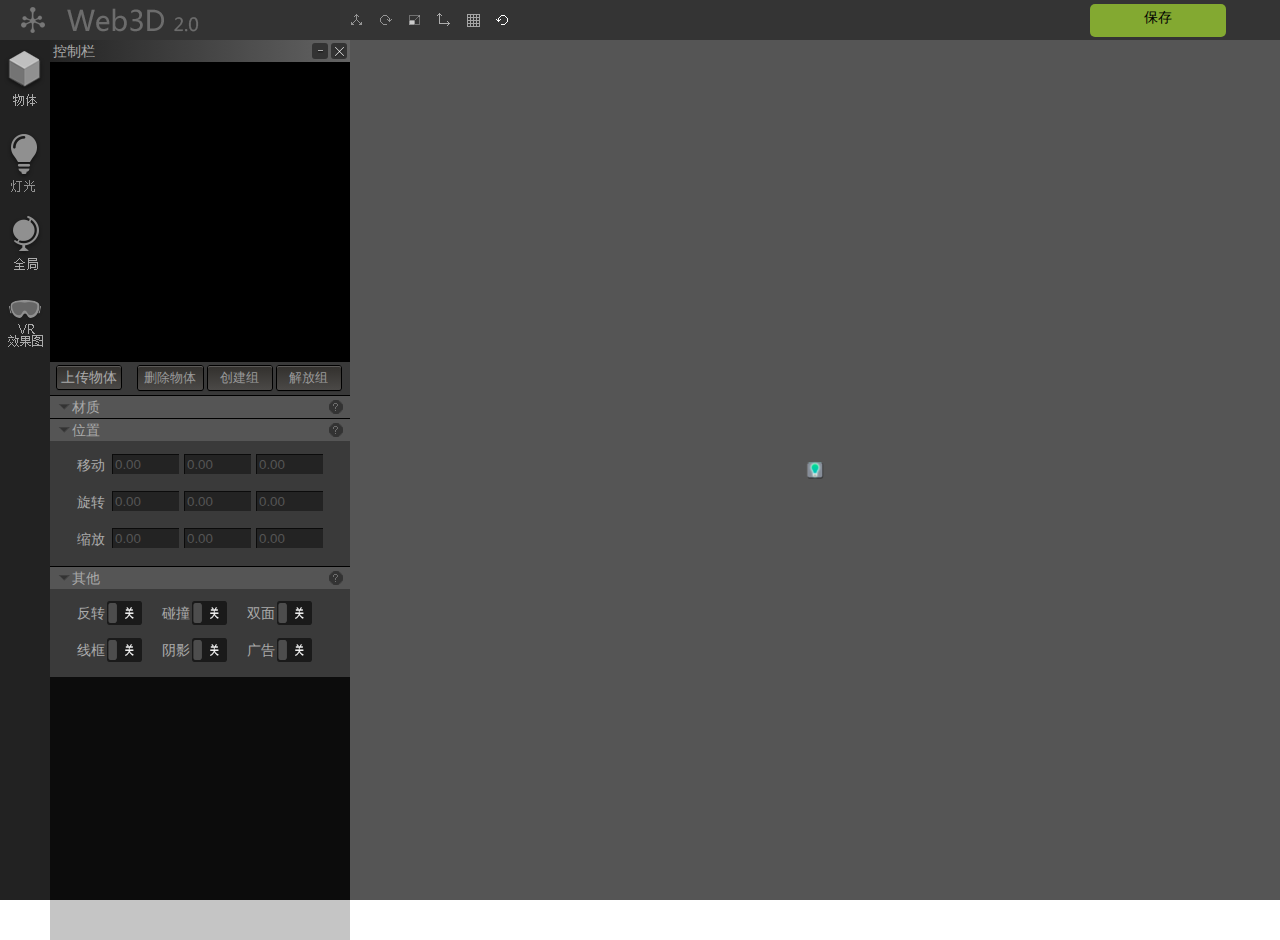
==== index.html @ 0a73af80 "11dom" ====
<!DOCTYPE html>
<html>
<head lang="en">
    <meta charset="utf-8">
    <link rel="stylesheet" href="css/main.css">
    <link rel="stylesheet" href="css/ui-color-picker.css">
</head>
<body>

<script>
    var dataBaseFile= "model/dataBase.json";
    var sceneFile= "model/scene.json";
    var sceneBGFile="model/sceneBG.json";
    var sceneGlobalFile="model/sceneGlobal.json";
</script>
<script src="js/libs/three.js"></script>
<script src="js/libs/newLib/materialLib.js"></script>

<script src="js/libs/ui.js"></script>
<script src="js/libs/signals.min.js"></script>
<script src="js/libs/jquery-2.1.1.js"></script>


<script src="js/libs/controls/OrbitControls.js"></script>
<script src="js/libs/controls/First-person.js"></script>
<script src="js/libs/controls/FlyControls.js"></script>
<script src="js/libs/controls/myTransformControls.js"></script>

<script src="js/libs/renderer/Projector.js"></script>

<script src="js/libs/loaders/AssimpJSONLoader.js"></script>
<script src="js/libs/loaders/OBJLoader.js"></script>
<script src="js/libs/loaders/MTLLoader.js"></script>
<script src="js/libs/loaders/OBJMTLLoader.js"></script>
<script src="js/libs/loaders/ColladaLoader.js"></script>

<script src="js/libs/composer/shaders/CopyShader.js"></script>
<script src="js/libs/composer/shaders/ConvolutionShader.js"></script>
<script src="js/libs/composer/shaders/SepiaShader.js"></script>
<script src="js/libs/composer/shaders/VignetteShader.js"></script>
<script src="js/libs/composer/shaders/DotScreenShader.js"></script>

<script src="js/libs/composer/postprocessing/MaskPass.js"></script>
<script src="js/libs/composer/postprocessing/BloomPass.js"></script>
<script src="js/libs/composer/postprocessing/DotScreenPass.js"></script>
<script src="js/libs/composer/postprocessing/EffectComposer.js"></script>
<script src="js/libs/composer/postprocessing/RenderPass.js"></script>
<script src="js/libs/composer/postprocessing/ShaderPass.js"></script>


<script src="js/libs/newLib/Arrayremove.js"></script>
<script src="js/libs/newLib/inputSlider.js"></script>
<script src="js/libs/newLib/ui-color-picker.js"></script>
<script src="js/libs/newLib/FileSaver.js"></script>
<script src="js/libs/newLib/composer.js"></script>

<script src="js/Share.js"></script>
<script src="js/loader.js"></script>
<script src="js/pathImport.js"></script>
<script src="js/loadShaders.js"></script>
<script src="js/Editor.js"></script>
<script src="js/Menubar.js"></script>
<script src="js/Menubar.object.js"></script>
<script src="js/Menubar.interface.js"></script>
<script src="js/Menubar.object.Material.js"></script>
<script src="js/Menubar.light.js"></script>
<script src="js/Menubar.scenarios.js"></script>
<script src="js/Menubar.Vr.js"></script>
<script src="js/Tool.js"></script>
<script src="js/Lib.js"></script>
<script src="js/Viewport.js"></script>

<script>

    var editor = new Editor();
    var Share=  new Share(editor);

    var tool = new Tool(  editor );
    document.body.appendChild( tool.dom );

    var viewport = new Viewport(  editor );
    document.body.appendChild( viewport.dom );

    var menubar = new Menubar(  editor );
    document.body.appendChild( menubar.dom );

    var lib = new Lib(  editor );
    document.body.appendChild(lib.dom );

    window.onkeydown=function(event){
        switch ( event.keyCode ) {
            case 17: // ctrl
                editor.keyCode["ctrl"]=true;
                break;
        }
    };
    window.onkeyup=function(event){
        switch ( event.keyCode ) {
            case 17: // ctrl
                editor.keyCode={};
                break;
        }
    };

    editor.signals.windowResize.dispatch();

</script>

<script src="js/initTHREE.js"></script>
</body>
</html>
---- css/main.css ----
html, body {
    font-family: Helvetica, Arial, sans-serif;
    font-size: 14px;
    margin: 0;
    overflow: hidden;
    height: 100%;
}
#menuBar {
    width: 50px;
    height: 100%;
    background: #222222;
}

#menuBar .menu {
    float: left;
    cursor: pointer;
    padding-right: 0;
    background: #222;
}
#menuBar .menu:hover {
    background-color: #5A5A5A;
}
#menuBar .title {
    display: inline-block;
    color: #222;
    width: 50px;
    height: 80px;
    background: no-repeat center;
    background-size: contain;
}
.side_panel{
    position: absolute;
    background: #c5c5c5;
    display: none;
    width: 300px;
    height: 100%;
    z-index: 1;
}
.side_panel .list_container {
    color: #666;
    background-color: #888;
    margin: 0 !important;
}
.side_panel .panel-header {
    height: 16px;
    padding: 3px;
    margin: 0 !important;
    /*控制栏 渐变*/
    background: linear-gradient(to right, rgba(13, 13, 13, 0.82), rgba(0, 0, 0, 0.27));
    color: #aaaaaa;
}
.side_panel .panel-close {
    height: 16px;
    width: 16px;
    float: right;
    margin-right: 0;
    /* 控制栏图标  打叉图标*/
    background: #696969 url("../image/close.png") center;
    border-radius: 3px;
}
.side_panel .panel-hidden {
    height: 16px;
    width: 16px;
    float: right;
    margin-right: 3px;
    /* 控制栏图标 最小化图标*/
    background: #696969 url("../image/-.png") center;
    border-radius: 3px;
}
.side_panel .content{
    -moz-user-select: none;
    height: 300px;
    background-color: #000000;
    margin: 0 !important;
    overflow-y: scroll;
}
.side_panel .panel-footer {
    height: 25px;
    background-color: #393939;
    padding: 4px;
    margin: 0 !important;

}
.side_panel .free-group {
    height: 24px;
    width: 22%;
    margin-right: 5px;
    float: right;
    text-align: center;
    padding: 0;
    color: #999;
    cursor: pointer;
    background: linear-gradient(#32302D, #4B4947) repeat scroll 0 0 transparent;
    /*background: -webkit-linear-gradient(#32302D, #4B4947) repeat scroll 0 0 transparent;*/
    /*background: -moz-linear-gradient(#32302D, #4B4947) repeat scroll 0 0 transparent;*/
    border: 0 none;
    border-radius: 2px 2px 2px 2px;
    /*按钮顶部阴影*/
    box-shadow: 0 1px 0 #5B5957 inset, 0 -1px 0 black, 0 1px 0 black, -1px 0 0 black, 1px 0 0 black, 0 1px 1px #111111;
}
.side_panel .free-group:hover {
    background: linear-gradient(#141211, #4B4947) repeat scroll 0 0 transparent;
    /*background: -webkit-linear-gradient(#141211, #4B4947) repeat scroll 0 0 transparent;*/
    /*background: -moz-linear-gradient(#141211, #4B4947) repeat scroll 0 0 transparent;*/
}
/*上传物体按钮*/
.side_panel .upload {
    height: 20px;
    width: 22%;
    text-align: center;
    color: #aaaaaa;
    padding-top: 3px;
    margin-left: 3px;
    background: linear-gradient(#32302D, #4B4947) repeat scroll 0 0 transparent;
    /*background: -webkit-linear-gradient(#32302D, #4B4947) repeat scroll 0 0 transparent;*/
    /*background: -moz-linear-gradient(#32302D, #4B4947) repeat scroll 0 0 transparent;*/
    border: 0 none;
    border-radius: 2px;
    /*按钮顶部阴影*/
    box-shadow: 0 1px 0 #5B5957 inset, 0 -1px 0 black, 0 1px 0 black, -1px 0 0 black, 1px 0 0 black, 0 1px 1px #111111;
}

.side_panel .upload:hover {
    background: linear-gradient(#141211, #4B4947) repeat scroll 0 0 transparent;
    /*background: -webkit-linear-gradient(#141211, #4B4947) repeat scroll 0 0 transparent;*/
    /*background: -moz-linear-gradient(#141211, #4B4947) repeat scroll 0 0 transparent;*/
}
/*gaiNew*/
.side_panel .objListHead{
    height: 20px;
    width: auto;
/*    overflow:hidden;
    text-overflow:ellipsis;/!*文字溢出的部分隐藏并用省略号代替*!/*/

}
.side_panel .objListCustom{
    width: 4px;
    height: 4px;
    padding: 3px;
    margin-top: 4px;
    margin-right:4px ;
    background-color: #7ba321;

    border-radius: 50%;
    float: left;
}
.side_panel .objListName{
    width: 100px;
    overflow:hidden;
    text-overflow:ellipsis;/*文字溢出的部分隐藏并用省略号代替*/

    float: left;

}
.side_panel .objListEye{
    width: 16px;
    height: 12px;
    padding: 2px;
    margin-right:5px ;
    background-color: #0000FF;

    float: right;
    background:  url('../image/eyeClose.png') no-repeat center;

}

.side_panel .listOfObject3D {
    width:auto;
    overflow: hidden;
    text-overflow: ellipsis;
    color: #9E8D89;
    margin-left: 10px !important;

}

/*  删除物体容器鼠标移动效果 */
.side_panel .listOfObject3D:hover {
    color: #444;
}
.side_panel .listOfObjectGroup {
    color: #cdcdcd;
    display: none;
    height: 20px;
    padding: 3px;
    margin-left: 10px !important;
}
/*  删除物体容器鼠标移动效果 */
.side_panel .listOfObjectGroup:hover {
    color: #5f69dd;
}
/*删除物体、创建组、解放组*/
.side_panel .attributeList {
    position: relative;
    color: #666;
    background-color: #0c0c0c;
    height: calc(100% - 395px);
    margin-bottom: 0;
    overflow-y: auto;
}
.Attr_Content {
    background-color: #3a3a3a;
    margin: 0 !important;
    padding: 7px;
}

.row_container {
    width: 100%;
    height: 29px;
}
/*添加灯光按钮*/
.twoElement {
    height: 20px;
    width: 45%;
    color: #aaaaaa;
    padding: 3px;
    margin-left: 5px !important;
    text-align: center;
    float: left;
    background: linear-gradient(#32302D, #4B4947) repeat scroll 0 0 transparent;
    /*background: -webkit-linear-gradient(#32302D, #4B4947) repeat scroll 0 0 transparent;*/
    /*background: -moz-linear-gradient(#32302D, #4B4947) repeat scroll 0 0 transparent;*/
    border: 0 none;
    border-radius: 2px;
    box-shadow: 0 1px 0 #5B5957 inset, 0 -1px 0 black, 0 1px 0 black, -1px 0 0 black, 1px 0 0 black, 0 1px 1px #111111;
}
.twoElement:hover {
    background: linear-gradient(#141211, #4B4947) repeat scroll 0 0 transparent;
    /*background: -webkit-linear-gradient(#141211, #4B4947) repeat scroll 0 0 transparent;*/
    /*background: -moz-linear-gradient(#141211, #4B4947) repeat scroll 0 0 transparent;*/
}
.triElement {
    margin: 2px auto;
    width: 33.3%;
    height: 25px;
    color: #aaaaaa;
    cursor: pointer;
    background: linear-gradient(#32302D, #4B4947) repeat scroll 0 0 transparent;
    /*background: -webkit-linear-gradient(#32302D, #4B4947) repeat scroll 0 0 transparent;*/
    /*background: -moz-linear-gradient(#32302D, #4B4947) repeat scroll 0 0 transparent;*/
    border: 0 none;
    border-radius: 2px 2px 2px 2px;
    /*按钮顶部阴影*/
    box-shadow: 0 1px 0 #5B5957 inset, 0 -1px 0 black, 0 1px 0 black, -1px 0 0 black, 1px 0 0 black, 0 1px 1px #111111;
}
.triElement:hover {
    background: linear-gradient(#141211, #4B4947) repeat scroll 0 0 transparent;
    /*background: -webkit-linear-gradient(#141211, #4B4947) repeat scroll 0 0 transparent;*/
    /*background: -moz-linear-gradient(#141211, #4B4947) repeat scroll 0 0 transparent;*/
}
.attrHeader {
    height: 16px;
    background: #555555;
    padding: 3px;
    color: #aaaaaa;
    border-top: 1px solid #000000;
}
/*三角形图片*/
.attrTriPng {
    height: 16px;
    width: 16px;
    margin-left: 3px;
    float: left;
    background: url('../image/jiantou.png') no-repeat center;
}

.attrHelp {
    height: 16px;
    width: 16px;
    margin-right: 3px;
    float: right;
    background: url('../image/help.png') no-repeat center;
}
.attrRow {
    display: inline-block;
    width: 100%;
    height: 34px;
}
.attrRow .text {
    /*width: 28px;*/
    color: #aaaaaa;
    line-height: 30px;
    padding:2px 2px 0 20px;
    float: left;
}
.attrRow .box {
    width: 42px;
    height: 30px;
    float: left;
    margin: 0 4px 0 4px;
    /*margin: 4px;*/
}
.attrRow .box2 {
    width: 42px;
    height: 30px;
    background-image: url('../image/but/clour-1.png');
    align-content: center;
    margin-left: 4px;
    float: left;
}

.attrRow .selectBox{
    float: left;
    margin-left: 4px;
    margin-top: 6px;
    height: 25px;
    border: 2px solid #222;
    background: #2a2a2a;
    color: #555;
}
.attrRow .box2:hover {
    background-image: url('../image/but/clour-2.png');
}
.attrRow .box2 .butImg {
    width: 28px;
    height: 28px;
    background-color: #171717;
    margin: 1px;
    background-size:100% 100% ;

}
.attrRow .range {
    width: 45%;
    height: 26px;
    padding-top: 8px;
    margin-right: 10px;
    margin-left: 5px;
    float: left;
    position: relative;
}

.attrRow .value {
    width: 30px;
    height: 18px;
    border-radius: 3px;
    text-align: center;
    margin: 6px 0 8px 0;
    background-color: #232323;
    color: #84aa31;
    float: left;
}
.attrRow .OffButton {
    width: 42px;
    height: 24px;
    border-radius: 2px;
    margin-top:5px;
    float: left;
    background-image: url('../image/but/close.png');
    background-size: 100% 100%;
}
.attrRow .onButton {
    width: 42px;
    height: 24px;
    border-radius: 2px;
    margin-top:5px;
    float: left;
    background-image: url('../image/but/open.png');
    background-size: 100% 100%;
}
/*隐藏纹理/颜色面板*/
.UV_color {
    width: 100%;
    height: 158px;
    background-color: #262626;
    display: none;
    position: relative;

}
/*三角*/
.UV_color:after {
    content: "\00a0";
    width: 0;
    height: 0;
    border: solid 10px;
    border-color: transparent transparent #262626 transparent;
    position: absolute;
    margin-top: -20px;
    margin-left: 24px;
    display: block;
}
.UV_color .tab {
    width: 85%;
    height: 20px;
    margin: 12px 15px 0 20px;
    position: absolute;
    /*padding: 2px;*/
}
.UV_color .tab .text{
    width: 25%;
    height: 20px;
    text-align: center;
    line-height: 20px;
    color: #aaaaaa;
    margin-right: 2px;
    float: left;
}
.UV_color_panel {
    width: 240px;
    height: 110px;
    background-color: #333333;
    border: 1px solid #000000;
    margin: 32px 0 0 20px;
    position: absolute;
    float: left;
}
.UV_color_panel .imgArea{
    height: 100px;
    width: 120px;
    border: 1px;
    margin: 5px 1px 5px 10px;
    background-color: rgba(198, 198, 198, 0.2);
    float: left;
}
.UV_color_panel .colorTable {
    width: 80px;
    float: left;
    margin-top: 3px;
    margin-left: 18px;
    /*margin: 10px 0px 10px 0;*/
}
.UV_color_panel .colorTable .colorTR {
    height: 23px;
    width: 100%;
    margin-top: 5px;
    text-align: center;
    line-height: 20px;
    padding: 0;

}

.UV_color_panel .colorTable .colorTR .colorTD {
    height: 23px;
    width: 50%;
    /*color: #7d7d7d;*/
    text-align: center;

}
.UV_color_panel .colorTable .colorTR .colorTD .inputnumber {
    width: 90%;
    height: 23px;
    border-radius: 2px;
    background-color: #232323;
    text-align: center;
    margin: 0;
    padding: 0;
    border: 0;
    /*float: right;*/
    color: #84aa31;

}
.UV_color_panel .colorTable .deletebutton {
    position: absolute;
    padding: 2px;
    border-radius: 3px;
    /*height: 23px;*/
    text-align: center;
    margin-left: 8px;
    background: #171717;
}
.option {
    float: left;
    padding-top: 4px;
    height: 19px;
    width: 50px;
    margin-top: 7px !important;
    margin-left: 40px;
    text-align: center;
    color: #aaaaaa;
    background: linear-gradient(#32302D, #4B4947) repeat scroll 0 0 transparent;
    border: 0 none;
    border-radius: 2px 2px 2px 2px;
    box-shadow: 0 1px 0 #5B5957 inset, 0 -1px 0 black, 0 1px 0 black, -1px 0 0 black, 1px 0 0 black, 0 1px 1px #111111;
}

.option:hover{
    background: linear-gradient(#141211, #4B4947) repeat scroll 0 0 transparent;
}
.light_target {
    width: 62px;
    height: 17px;
    color:#555555;
    margin-left: 5px;
    margin-top: 6px;
    background: #232323;
    float: left;
    border: solid 1px #0b0b0b;
    border-right: #5a5a5a;
    border-bottom: #5a5a5a;
}
.fileUpload{
    display: none;
}
 .audioText {
    height: 18px;
    width: 45%;
    background-color: #eeeeee;
    margin-top: 8px;
    margin-left: 7px;
    overflow:hidden;
    text-overflow:ellipsis;
    float: left;
 }
 .uploadStyle {
     height: 20px;
     width: 10%;
     border-radius: 2px;
     margin-top: 8px;
     margin-left: 7px;
     background-image: url('../image/but/upload-sound.png');
     float: left;
 }
/*自定义天空盒面板，第一个盒子*/
#viewport .skyBoxPanel {
    position: absolute;
    top: 200px;
    left: 400px;
    width: 550px;
    height: 400px;
    border: 5px solid rgba(56, 56, 56, 0.87);
    background-color: #8e8e8e;
}

/*自定义天空盒面板，上传图片容器盒子*/
#viewport .skyBoxOption {
    position: absolute;
    top: 20px;
    left: 140px;
    border: 1px solid #696969;
    padding: 9px;
    width: 100px;
    height: 100px;
    background-color: #888;
}

/*自定义天空盒面板，确定/取消*/
#viewport .SkyBoxSureNo {
    position: absolute;
    top: 330px;
    left: 360px;
    border: 1px solid #696969;
    padding: 9px;
    width: 40px;
    height: 20px;
    background-color: #888;
}

/*身体第一部分上传按钮*/
/*.optionsObject .SkyBoxInput {*/
    /*position: absolute;*/
    /*height: 15px;*/
    /*width: 24%;*/
    /*border-radius: 2px;*/
    /*left: 150px;*/
    /*margin: 7px;*/
/*}*/
/*滚动条部分*/


/*---鼠标点击滚动条显示样式--*/
::-webkit-scrollbar-thumb:hover {
    background-color: #111;
    /*-webkit-border-radius: 20px;*/
}

/*---滚动条大小--*/
::-webkit-scrollbar {
    width: 8px;
    height: 4px;
}
/*滑块*/
::-webkit-scrollbar-thumb {
    background-color: #222;
    /*  outline-offset: -2px;
        outline: 2px solid #662262;
        -webkit-border-radius: 20px;
        border: 2px solid #ff1c1a;*/
}

/*---滚动框背景样式--*/
::-webkit-scrollbar-track-piece {
    background-color: #444;
    /*-webkit-border-radius: 20px;*/
}
/*=================================================================================================== */

/*--------------------for--light-menu-class-----------------------------*/

.lightAttr {
    position: relative;
    color: #000
}


.selected {
    border: solid 1px #ff0000;
}


/*tool=================================================================================================== */
#tool {
    width: 100%;
    height: 40px;
    background: #343434;
    overflow: hidden
}

#tool .loge {
    height: 100%;
    width: 340px;
    float: left;
    cursor: pointer;
    padding-right: 0px;
    background: #343434;
    /*logo背景图片*/
    background-image: url("../image/logo.png");
    background-repeat: no-repeat;
    background-position: center;
}

#tool .tool {

    height: 100%;
    width: 340px;
    padding: 4px;
    float: left;
    /*background: #1c1c1c;*/
    background: #343434;

}

#tool .tool .toolList {
    width: 25px;
    height: 25px;
    margin-right: 4px;
    float: left;
    cursor: pointer;
    background: #e8e8e8;

    border-radius: 5px;
    margin-top: 3px;

    background-repeat: no-repeat;
    background-position: center;
}

#tool .tool .toolList {
    width: 25px;
    height: 25px;
    margin-right: 4px;
    float: left;
    cursor: pointer;
    background-color: #343434;
    border-radius: 5px;
    margin-top: 3px;
    background-repeat: no-repeat;
    background-position: center;
}

#tool .tool .toolList:hover {
    background-color: green;
}

#tool .save {
    height: 100%;
    width: 340px;
    float: right;
    cursor: pointer;
    padding-right: 0px;
    display: inline-block;
    /*background: #e9e9e9;*/
    background: #343434;
}
/*保存按钮*/
#tool .saveList{
    height: 70%;
    width: 40%;
    margin-top: 4px;
    margin-left: 150px;
    padding-top: 5px;
    text-align: center;
    border-radius: 5px;
    background: #83a931;
}

@media screen and (max-width: 1027px) {
    /*logo图片*/
    #tool .loge {
        width:10%;
        padding-left: 50px;
        background-image: url("../image/11wd.png");
    }
    /*小图标的框*/
    #tool .tool {
        width: 50%;
    }

    /*保存按钮的框*/
    #tool .save {
        height: 100%;
        width: 29%;
    }
    /*保存按钮*/
    #tool .saveList{
        float: right;
        margin-left: 50px;
        margin-right: 20px;
    }
}
@media screen and (max-width: 527px) {
    /*小图标的框*/
    #tool .tool {
        width: 51%;
    }
    /*保存按钮的框*/
    #tool .save {
        height: 100%;
        width: 19%;
        float: right;
    }
    /*保存按钮*/
    #tool .saveList{
        float: right;
        width: 80%;
        margin-left: 5px;
        margin-right: 20px;
    }
}
/*lib=================================================================================================== */
#lib {
    position: absolute;
    z-index: 100;

}
/*快捷图标*/
#lib .visButton {
    position: fixed;
    font-size: 28px;
    right: 1px;
    top: 50%;
    z-index: 99;
    display: none;

}

#lib .options {
    position: fixed;
    display: none;
    width: 100%;
    height: 100%;
    top: 40px;
    right: 0px;
    left: 40px;
    pointer-events: none;
}

#lib .libHeader {
    pointer-events: auto;
    height: 20px;
    padding: 5px;
    background: #3a3a3a;
    border-top: 1px solid #000000;
}

#lib .libBody {
    height: 95%;
    pointer-events: none;
}
/*搜索文字*/
#lib .searchText {
    float: left;
    margin-top: 1px;
    color: #aaaaaa;

}
/*搜索框*/
#lib .searchBar {
    margin-left: 5px;
    margin-right: 30px;
    float: left;
    height: 20px;
    background: #222;
    border-top:   solid 1px #000000 !important;
    border-right: solid 1px #3a3a3a !important;
    border-bottom:solid 1px #6b6b6b !important;
    border-left:  solid 1px #3a3a3a !important;
    border-radius: 4px!important;
}

#lib .libName {
    text-align: center;
    float: left;
    width: 400px;
    height: 20px;
    margin-left: 10px;

}
/*按钮*/
#lib .libType {
    margin-left: 10px;
    float: left;
    width: 60px;
    height: 20px;
    color: #aaaaaa;
    border: 1px solid #000;
    background: linear-gradient(#32302D, #4B4947) repeat scroll 0 0 transparent;
    background: -webkit-linear-gradient(#32302D, #4B4947) repeat scroll 0 0 transparent;
    background: -moz-linear-gradient(#32302D, #4B4947) repeat scroll 0 0 transparent;
    border: 0 none;
    border-radius: 2px 2px 2px 2px;
    box-shadow: 0 1px 0 #5B5957 inset, 0 -1px 0 black, 0 1px 0 black, -1px 0 0 black, 1px 0 0 black, 0 1px 1px #111111;
}

#lib .libType:hover {
    background: linear-gradient(#141211, #4B4947) repeat scroll 0 0 transparent;
    background: -webkit-linear-gradient(#141211, #4B4947) repeat scroll 0 0 transparent;
    background: -moz-linear-gradient(#141211, #4B4947) repeat scroll 0 0 transparent;
}

#lib .bodyContent {

    position: relative;
    width: 100%;
    height: 100px;

}

#lib .objList {
    width: 60px;
    height: 20px;
    float: left;
    margin-top: 10px;
    margin-left: 10px;
    background: #eef9c1;

}

#lib .bodyButton {

    float: left;
    margin-top: 10px;
    margin-left: 10px;
    background: #29f9ec;
    pointer-events: auto;
}
/*标题*/
#lib .bodyButtonH {
    width: 80px;
    height: 20px;
    background: #000;
    color: #aaaaaa;
    overflow:hidden;
    text-overflow:ellipsis;
}
#lib .bodyButtonH:hover{
    overflow:inherit;
}
/*标题内容*/
#lib .bodyButtonB {

    width: 80px;
    height: 60px;
    background: #666;
}
/*interface========================================================================*/
.label2d{
    width: 150px;
    height: 40px;

    position:absolute;
    z-index: 200;
}
.labelHead{
    margin-left: 100px;
    width: 100%;
    height: 20%;
    background: #414141;
}
.labelBody{
    margin-left: 100px;
    width: 100%;
    height: 80%;
    background: #414141;
}
.editorBg {
    width: 100%;
    height: 30px;
    padding: 5px;
    background: #838383;
}
.labelEditor{
    float: left;
    margin-left: 1%;
    width: 31%;
    height: 30px;
    /*    padding: 5px;*/
    background: #5d5d5d;
}
.labelTitle{
    width: 200px;
    height: 25px;
    margin-top: 5px;
    margin-left: 15px;
    padding: 0px;
    background-color: #2a2a2a;
    border-top: 2px #0c0c0c solid !important;
    border-left: 2px #0c0c0c solid !important;
}
/*






/*.coloroption input {*/
    /*width: 90%;*/
    /*height: 23px;*/
    /*border-radius: 2px;*/
    /*background-color: #232323;*/
    /*text-align: center;*/
    /*margin: 0;*/
    /*padding: 0;*/
    /*float: right;*/
    /*color: #84aa31;*/

/*}*/

input[type=range] {
    -webkit-appearance: none;
    -moz-appearance: none;
    width: 100%; /*firefox 需要具体宽度*/
    border-radius: 3px;
    border:none;
    padding: 0;
    margin: 0;
}

input[type=range]:focus {
    outline: none; /*消除蓝色边框*/
}

input[type=range]::-webkit-slider-runnable-track {
    -webkit-appearance: none;
    width: 100%;
    height: 8px;
    background: transparent;
    border-color: transparent;
    border:2px #3a3a3a solid;
    border-radius: 3px;
}
/*滑块*/
input[type=range]::-webkit-slider-thumb {
    -webkit-appearance: none;
    border: none;
    height: 20px;
    width: 16px;
    margin-top: -6px;
    /*border-radius: 8px;*/
    background-position: center;
    background-repeat: no-repeat;
    background-image: url('../image/Handle.png');

}

/*for firefox*/
input[type=range]::-moz-range-track {
    -moz-appearance: none;
    width: 100%;
    height: 6px;
    background: #222;
    border: none;
    border-radius: 3px;


}

input[type=range]::-moz-range-thumb {
    -moz-appearance: none;
    border: none;
    height: 16px;
    width: 16px;
    margin-top: 11px;
    background: none;
    /*background-position: center;*/
    background-repeat: no-repeat;
    background-image: url('../image/Handle.png');
}

/*hide the outline behind the border*/
input[type=range]::-moz-range-progress {
    background: -moz-linear-gradient( left,#6f931e 0%,#c1f257);
    height: 5px;
    border-radius: 3px;

}

/*for IE*/
input[type=range]::-ms-track {
    width: 100%;
    height: 5px;
    /*remove bg colour from the track, we'll use ms-fill-lower and ms-fill-upper instead */
    background: transparent;
    /*leave room for the larger thumb to overflow with a transparent border */
    border-color: transparent;

    border-width: 6px 0;
    /*remove default tick marks*/
    color: transparent;
}

input[type=range]::-ms-thumb {
    border: none;
    height: 24px;
    width: 16px;
    border-radius: 5px;
    margin-top: 5px;
    background: none;
    background-position: center;
    background-repeat: no-repeat;
    background-image: url('../image/Handle.png');

}

input[type=range]::-ms-fill-lower {
    border-radius: 10px;
    padding: 0;
    background: -ms-linear-gradient(left, #6f931e 0%, #c1f257);
    filter: progid:DXImageTransform.Microsoft.gradient(startColorstr='#84aa31', endColorstr='#123212');
}

input[type=range]::-ms-fill-upper {
    background: #222;
    border-radius: 10px;
}

input[type=range]::-ms-tooltip {
    display: none; /* 数值提示 只能是display或visibility */
}


#viewport {
    position: absolute;
    top: 40px;
    left: 50px;
    right: 0;
    bottom: 0;
}
---- css/ui-color-picker.css ----
/*
 * COLOR PICKER TOOL
 */

.ui-color-picker {
	width: 240px;
	margin: 0;

	background-color: #333333;
	display: table;

	-moz-user-select: none;
	-webkit-user-select: none;
	-ms-user-select: none;
	user-select: none;
}

.ui-color-picker .picking-area {
	width: 120px;
	height: 100px;
	margin: 5px 2px 5px 10px;
	border: 1px solid #000;
	position: relative;
	float: left;
	display: table;
}

.ui-color-picker .picking-area:hover {
	cursor: default;
}

/* HSV format - Hue-Saturation-Value(Brightness) */
.ui-color-picker .picking-area {
	background: url("../image/but/picker_mask.png");

	background: -moz-linear-gradient(bottom, #000 0%, rgba(0, 0, 0, 0) 100%),
				-moz-linear-gradient(left, #FFF 0%, rgba(255, 255, 255, 0) 100%);
	background: -webkit-linear-gradient(bottom, #000 0%, rgba(0, 0, 0, 0) 100%),
				-webkit-linear-gradient(left, #FFF 0%, rgba(255, 255, 255, 0) 100%);
	background: -ms-linear-gradient(bottom, #000 0%, rgba(0, 0, 0, 0) 100%),
				-ms-linear-gradient(left, #FFF 0%, rgba(255, 255, 255, 0) 100%);
	background: -o-linear-gradient(bottom, #000 0%, rgba(0, 0, 0, 0) 100%),
				-o-linear-gradient(left, #FFF 0%, rgba(255, 255, 255, 0) 100%);

	background-color: #F00;
}

.ui-color-picker .picker {
	width: 10px;
	height: 10px;
	margin: -5px 0 0 -5px;
	border-radius: 50%;
	border: 1px solid #000;
	position: absolute;
	top: 45%;
	left: 45%;
}

.ui-color-picker .picker:before {
	width: 8px;
	height: 8px;
	content: "";
	position: absolute;
	border: 1px solid #999;
	border-radius: 50%;
}

.ui-color-picker .hue,
.ui-color-picker .alpha {
	width: 20px;
	height: 100px;
	margin: 5px 5px 5px 2px;
	border: 1px solid #000;
	float: left;
}

.ui-color-picker .hue {
	background: url('../image/but/hue_mask.png');
	background: -moz-linear-gradient(top, #F00 0%, #FF0 16.66%, #0F0 33.33%, #0FF 50%,
				#00F 66.66%, #F0F 83.33%, #F00 100%);
	background: -webkit-linear-gradient(top, #F00 0%, #FF0 16.66%, #0F0 33.33%, #0FF 50%,
				#00F 66.66%, #F0F 83.33%, #F00 100%);
	background: -ms-linear-gradient(top, #F00 0%, #FF0 16.66%, #0F0 33.33%, #0FF 50%,
				#00F 66.66%, #F0F 83.33%, #F00 100%);
	background: -o-linear-gradient(top, #F00 0%, #FF0 16.66%, #0F0 33.33%, #0FF 50%,
				#00F 66.66%, #F0F 83.33%, #F00 100%);
}

.ui-color-picker .slider-picker {
	width: 100%;
	height: 1px;
	margin: 0 0 0 -1px;
	border: 1px solid #777;
	background-color: #1f1f1f;
	position: relative;
	top: -1px;
}

/* input HSV and RGB */

.ui-color-picker .info {
	width: 200px;
	margin: 5px;
	float: left;
}

.ui-color-picker .info * {
	float: left;
}
.ui-color-picker .input {
	width: 64px;
	margin: 5px 3px auto;
	float: right;
	margin-right:10px ;
}

.ui-color-picker .input .name {
	height: 20px;
	width: 30px;
	text-align: center;
	font-size: 14px;
	line-height: 18px;
	float: left;
}

.ui-color-picker .input input {
	width: 30px;
	height: 18px;
	margin: 0;
	padding: 0;
	border: 0px solid #DDD;
	text-align: center;
	float: right;

	-moz-user-select: text;
	-webkit-user-select: text;
	-ms-user-select: text;
}





.ui-color-picker .input[data-topic="hexa"] {
	width: 40px;
	float: right;
	margin: 6px 6px 0 0;
}

.ui-color-picker .input[data-topic="hexa"] > .name {
	display: none;
}

.ui-color-picker .input[data-topic="hexa"] > input {
	width: 60px;
	height: 24px;
	padding: 2px 0;
	-moz-box-sizing: border-box;
	-webkit-box-sizing: border-box;
	box-sizing: border-box;
}
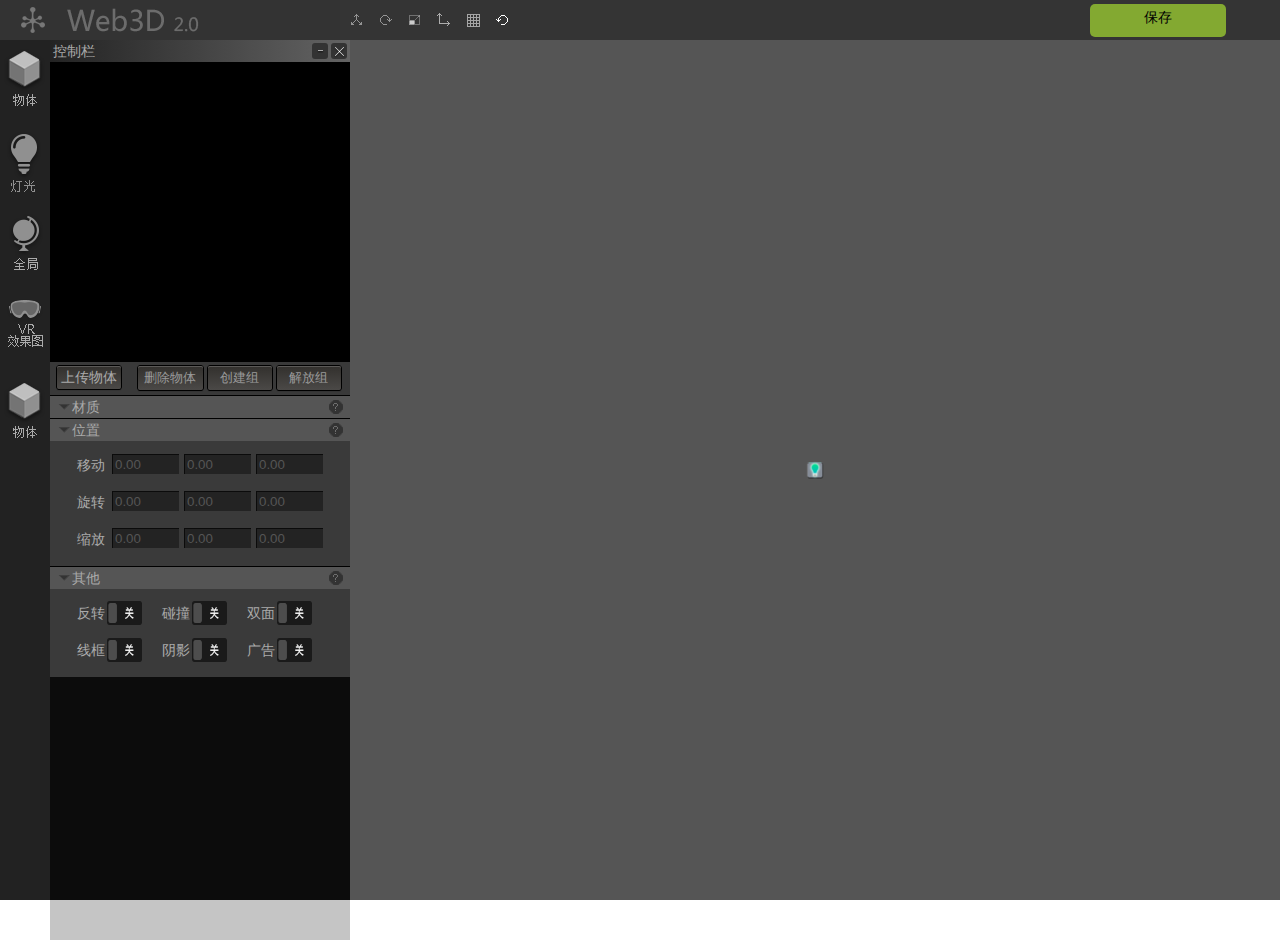
==== commit d6adfdf2: "label" ====
--- a/index.html
+++ b/index.html
@@ -7,6 +7,7 @@
 </head>
 <body>
 
+
 <script>
     var dataBaseFile= "model/dataBase.json";
     var sceneFile= "model/scene.json";
@@ -14,6 +15,7 @@
     var sceneGlobalFile="model/sceneGlobal.json";
 </script>
 <script src="js/libs/three.js"></script>
+<script src="js/libs/wgly.core.0.3.js"></script>
 <script src="js/libs/newLib/materialLib.js"></script>
 
 <script src="js/libs/ui.js"></script>
--- a/css/main.css
+++ b/css/main.css
@@ -862,23 +862,27 @@
 }
 /*interface========================================================================*/
 .label2d{
-    width: 150px;
-    height: 40px;
 
     position:absolute;
     z-index: 200;
 }
 .labelHead{
-    margin-left: 100px;
-    width: 100%;
+    width: 80px;
     height: 20%;
-    background: #414141;
+    opacity: 0.8;
+    color: #e4e2e1;
+    border-radius: 7px 7px 0px 0px;
+    background: #232323;
 }
 .labelBody{
-    margin-left: 100px;
-    width: 100%;
-    height: 80%;
-    background: #414141;
+
+    width:  180px;
+    height: 100%;
+    opacity: 0.8;
+    padding: 10px;
+    color: #e4e2e1;
+    border-radius: 7px;
+    background: #232323;
 }
 .editorBg {
     width: 100%;
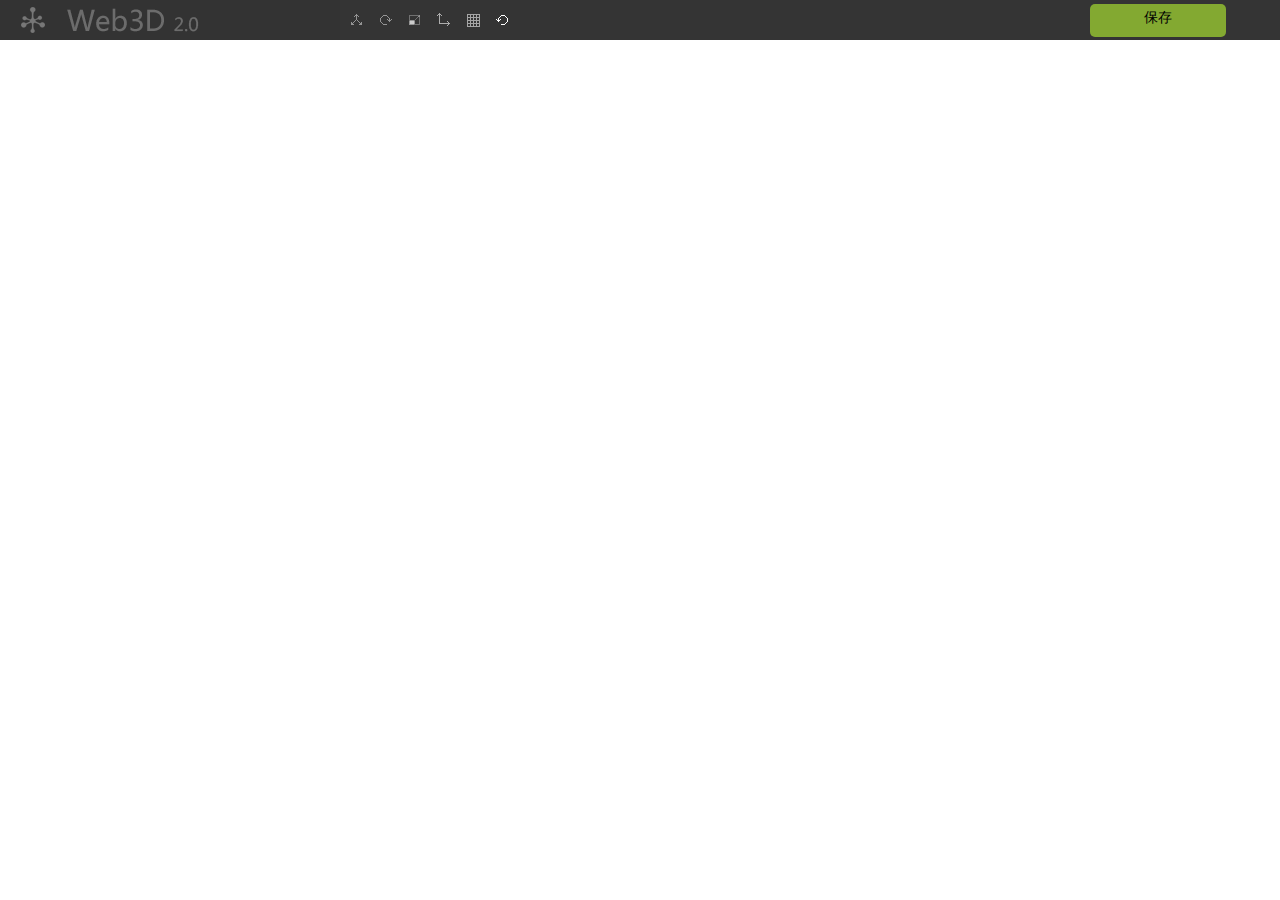
==== commit 5e174e5f: "labelFinish" ====
--- a/index.html
+++ b/index.html
@@ -63,7 +63,8 @@
 <script src="js/Editor.js"></script>
 <script src="js/Menubar.js"></script>
 <script src="js/Menubar.object.js"></script>
-<script src="js/Menubar.interface.js"></script>
+<script src="js/Menubar.labels.js"></script>
+<script src="js/labelObject.js"></script>
 <script src="js/Menubar.object.Material.js"></script>
 <script src="js/Menubar.light.js"></script>
 <script src="js/Menubar.scenarios.js"></script>
--- a/css/main.css
+++ b/css/main.css
@@ -866,6 +866,11 @@
     position:absolute;
     z-index: 200;
 }
+.label2dCanvas{
+    width:100px;
+    height:50px;
+
+}
 .labelHead{
     width: 80px;
     height: 20%;
@@ -877,12 +882,19 @@
 .labelBody{
 
     width:  180px;
-    height: 100%;
+    height: 17px;
     opacity: 0.8;
     padding: 10px;
     color: #e4e2e1;
     border-radius: 7px;
     background: #232323;
+}
+.labelBody textarea{
+    color: #e4e2e1;
+    width: 180px;
+    height: 17px;
+    background:transparent;
+    border-style:none
 }
 .editorBg {
     width: 100%;
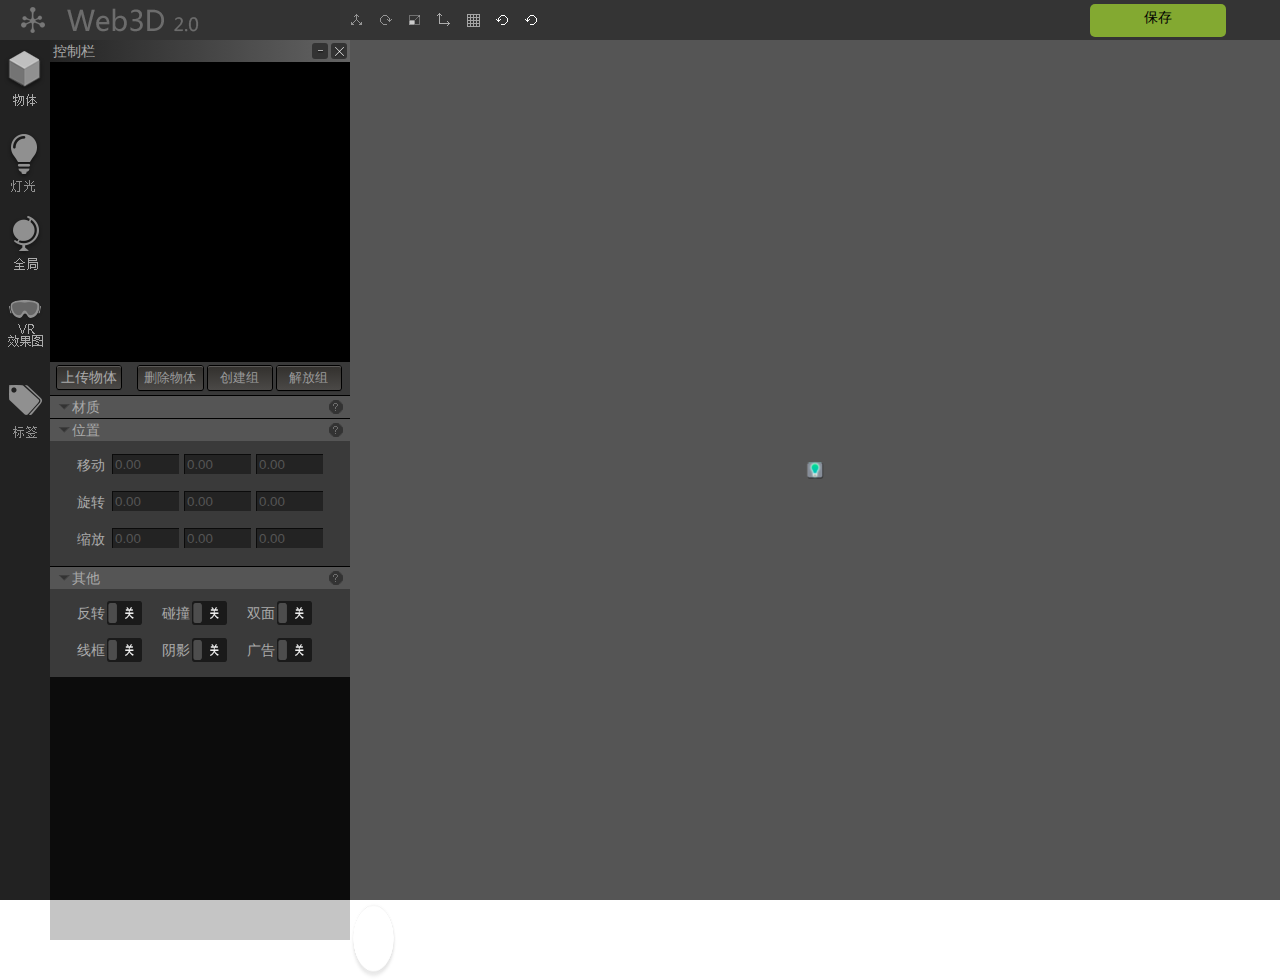
==== commit 27b5c30e: "bug" ====
--- a/index.html
+++ b/index.html
@@ -29,12 +29,17 @@
 <script src="js/libs/controls/myTransformControls.js"></script>
 
 <script src="js/libs/renderer/Projector.js"></script>
+<script src="js/libs/modifiers/SubdivisionModifier.js"></script>
 
 <script src="js/libs/loaders/AssimpJSONLoader.js"></script>
 <script src="js/libs/loaders/OBJLoader.js"></script>
 <script src="js/libs/loaders/MTLLoader.js"></script>
 <script src="js/libs/loaders/OBJMTLLoader.js"></script>
 <script src="js/libs/loaders/ColladaLoader.js"></script>
+
+<script src="js/libs/loaders/collada/Animation.js"></script>
+<script src="js/libs/loaders/collada/AnimationHandler.js"></script>
+<script src="js/libs/loaders/collada/KeyFrameAnimation.js"></script>
 
 <script src="js/libs/composer/shaders/CopyShader.js"></script>
 <script src="js/libs/composer/shaders/ConvolutionShader.js"></script>
--- a/css/main.css
+++ b/css/main.css
@@ -530,6 +530,14 @@
     height: 100px;
     background-color: #888;
 }
+#viewport .vlogo {
+    position: absolute;
+    width:5%;
+    height: 9%;
+    background-image: url("../image/vlogo.png");
+    background-repeat: no-repeat;
+    background-size: 100% 100%;
+}
 
 /*自定义天空盒面板，确定/取消*/
 #viewport .SkyBoxSureNo {
@@ -865,11 +873,17 @@
 
     position:absolute;
     z-index: 200;
+    pointer-events: none;
 }
 .label2dCanvas{
     width:100px;
     height:50px;
 
+}
+.labelListC1{
+    width: 200px;
+    height: 20px;
+    float: left;
 }
 .labelHead{
     width: 80px;
@@ -894,7 +908,9 @@
     width: 180px;
     height: 17px;
     background:transparent;
-    border-style:none
+    border-style:none;
+    pointer-events:visible;
+    resize: none;
 }
 .editorBg {
     width: 100%;
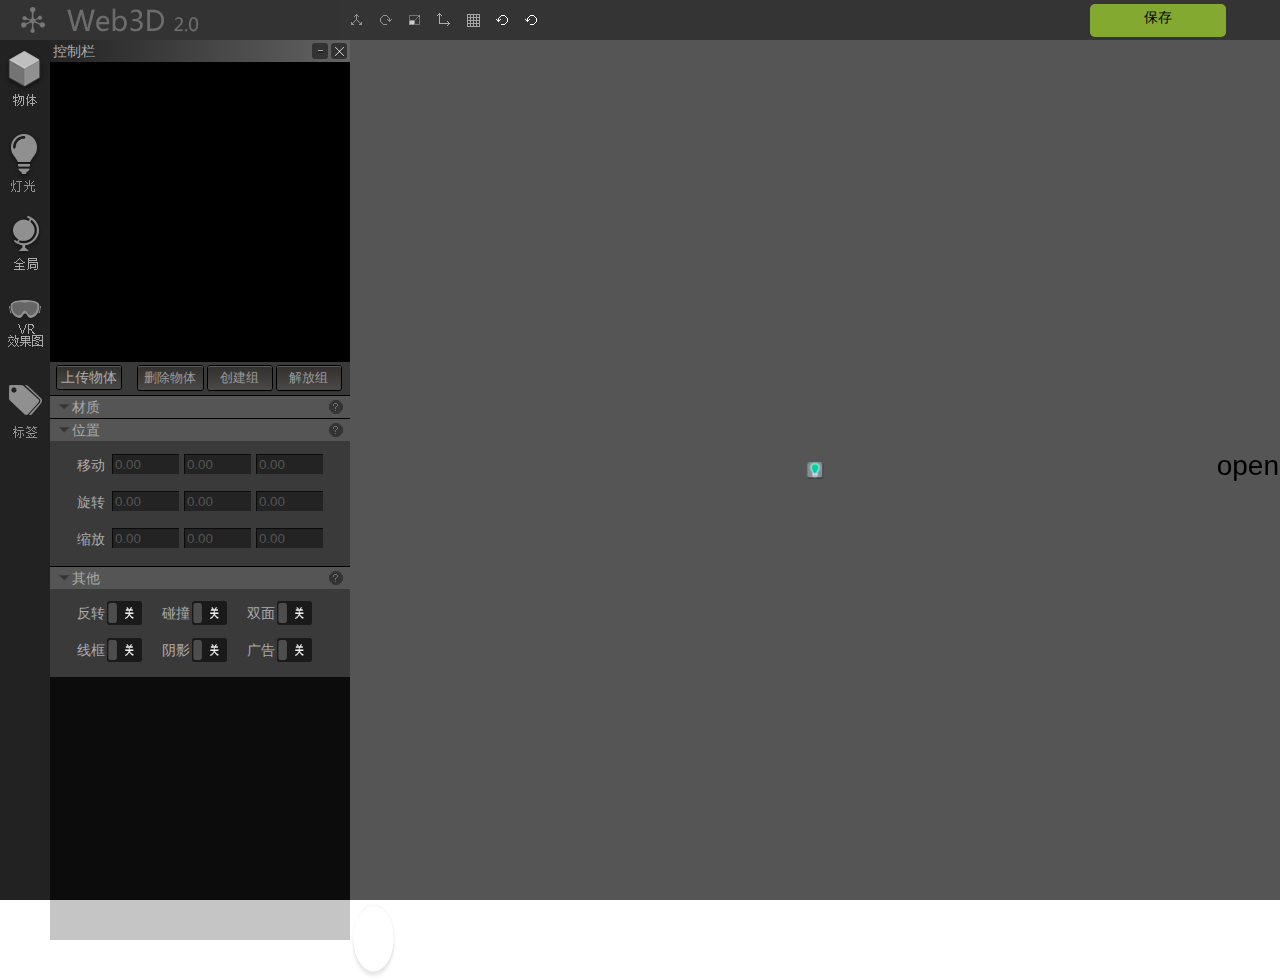
==== commit ef42b8da: "transforn" ====
--- a/index.html
+++ b/index.html
@@ -37,6 +37,8 @@
 <script src="js/libs/loaders/OBJMTLLoader.js"></script>
 <script src="js/libs/loaders/ColladaLoader.js"></script>
 
+<script src="js/libs/export/OBJExporter.js"></script>
+
 <script src="js/libs/loaders/collada/Animation.js"></script>
 <script src="js/libs/loaders/collada/AnimationHandler.js"></script>
 <script src="js/libs/loaders/collada/KeyFrameAnimation.js"></script>
@@ -61,13 +63,16 @@
 <script src="js/libs/newLib/FileSaver.js"></script>
 <script src="js/libs/newLib/composer.js"></script>
 
+
 <script src="js/Share.js"></script>
+<script src="js/eventSystem.js"></script>
 <script src="js/loader.js"></script>
 <script src="js/pathImport.js"></script>
 <script src="js/loadShaders.js"></script>
 <script src="js/Editor.js"></script>
 <script src="js/Menubar.js"></script>
 <script src="js/Menubar.object.js"></script>
+<script src="js/Menubar.object.event.js"></script>
 <script src="js/Menubar.labels.js"></script>
 <script src="js/labelObject.js"></script>
 <script src="js/Menubar.object.Material.js"></script>
@@ -81,6 +86,8 @@
 <script>
 
     var editor = new Editor();
+    var labelObject = new labelObject(editor);
+
     var Share=  new Share(editor);
 
     var tool = new Tool(  editor );
@@ -95,6 +102,7 @@
     var lib = new Lib(  editor );
     document.body.appendChild(lib.dom );
 
+    
     window.onkeydown=function(event){
         switch ( event.keyCode ) {
             case 17: // ctrl
@@ -113,7 +121,7 @@
     editor.signals.windowResize.dispatch();
 
 </script>
-
+<script src="js/Menubar.object.hiddenList.js"></script>
 <script src="js/initTHREE.js"></script>
 </body>
 </html>--- a/css/main.css
+++ b/css/main.css
@@ -73,6 +73,9 @@
     background-color: #000000;
     margin: 0 !important;
     overflow-y: scroll;
+}
+.side_panel .content .hiddenList{
+    display: none;
 }
 .side_panel .panel-footer {
     height: 25px;
@@ -280,6 +283,13 @@
     color: #aaaaaa;
     line-height: 30px;
     padding:2px 2px 0 20px;
+    float: left;
+}
+.attrRow .text1 {
+    /*width: 28px;*/
+    color: #aaaaaa;
+    line-height: 30px;
+    padding:2px 2px 0 15px;
     float: left;
 }
 .attrRow .box {
@@ -733,7 +743,7 @@
     }
 }
 /*lib=================================================================================================== */
-#lib {
+#lib,#eventEditor {
     position: absolute;
     z-index: 100;
 
@@ -745,22 +755,22 @@
     right: 1px;
     top: 50%;
     z-index: 99;
-    display: none;
-
-}
-
-#lib .options {
+    display: block;
+
+}
+
+#lib .options,#eventEditor .options {
     position: fixed;
     display: none;
     width: 100%;
     height: 100%;
     top: 40px;
     right: 0px;
-    left: 40px;
+    left: 50px;
     pointer-events: none;
 }
 
-#lib .libHeader {
+#lib .libHeader,#eventEditor .libHeader {
     pointer-events: auto;
     height: 20px;
     padding: 5px;
@@ -768,8 +778,9 @@
     border-top: 1px solid #000000;
 }
 
-#lib .libBody {
+#lib .libBody,#eventEditor .libBody {
     height: 95%;
+    background: #555555;
     pointer-events: none;
 }
 /*搜索文字*/
@@ -870,10 +881,13 @@
 }
 /*interface========================================================================*/
 .label2d{
-
     position:absolute;
-    z-index: 200;
-    pointer-events: none;
+
+    height: 40px;
+    box-shadow: 0px 0px 12px rgba(0,255,255,0.5);
+    border: 1px solid rgba(127,255,255,0.25);
+    text-align: center;
+    cursor: default;
 }
 .label2dCanvas{
     width:100px;
@@ -881,12 +895,12 @@
 
 }
 .labelListC1{
-    width: 200px;
+
     height: 20px;
     float: left;
 }
 .labelHead{
-    width: 80px;
+
     height: 20%;
     opacity: 0.8;
     color: #e4e2e1;
@@ -895,17 +909,16 @@
 }
 .labelBody{
 
-    width:  180px;
+    width: auto;
     height: 17px;
     opacity: 0.8;
     padding: 10px;
     color: #e4e2e1;
     border-radius: 7px;
-    background: #232323;
+
 }
 .labelBody textarea{
     color: #e4e2e1;
-    width: 180px;
     height: 17px;
     background:transparent;
     border-style:none;
@@ -1075,4 +1088,225 @@
     left: 50px;
     right: 0;
     bottom: 0;
+}
+
+/*=======VR================================================*/
+
+.ListContent{
+    display: inline-block;
+    width: 100%;
+    height: auto;
+}
+.ListContentTr1{
+    display: inline-block;
+    width: 100%;
+    height: auto;
+    padding: 4px;
+}
+
+.skyBoxListContentTd {
+    /*display: inline-block;*/
+    height: auto;
+    display: block;
+    float: left;
+    border: 1px solid #000000;
+}
+.skyBoxName{
+    /*height: 30px;*/
+    color: #aaaaaa;
+    line-height: 30px;
+    padding:2px 10px 2px 10px;
+    float: left;
+}
+.skyBoxDelete {
+    height: 20px;
+    width: 20px;
+    float: right;
+    margin-right: 5px;
+    margin-top: 5px;
+    /* 控制栏图标  打叉图标*/
+    background: #595959 url("../image/close.png") center;
+    border-radius: 3px;
+}
+.hotSpotListContentTd {
+    /*display: inline-block;*/
+    height: auto;
+    display: block;
+    float: left;
+    border: 1px solid #000000;
+}
+.hotSpotName{
+    /*height: 30px;*/
+    color: #aaaaaa;
+    line-height: 30px;
+    padding:2px 5px 2px 10px;
+    float: left;
+}
+
+.scltDiv{
+    width:260px;
+    /*margin-top: 41px;*/
+    overflow:hidden;
+    float: left;
+}
+.scltDiv .closeLink {
+    width: 42px;
+    height: 24px;
+    border-radius: 2px;
+    margin-top:5px;
+    margin-right: 70px;
+    float: right;
+    background-image: url('../image/but/close.png');
+    background-size: 100% 100%;
+}
+.scltDiv .openLink {
+    width: 42px;
+    height: 24px;
+    border-radius: 2px;
+    margin-top:5px;
+    margin-right: 70px;
+    float: right;
+    background-image: url('../image/but/open.png');
+    background-size: 100% 100%;
+}
+
+.scltDiv .cp{
+    display:block;
+    width:140px;
+    color: #84aa31;
+    border:1px solid #ccc;
+    line-height:19px;
+    float: right;
+}
+.scltDiv .cp .blk{
+    display:inline-block;
+    width:20px;
+    height:20px;
+    background:#ccc;
+    text-align:center;
+    vertical-align: middle;
+    /*margin-left:6px;*/
+    /*left: 20px;*/
+    float: right;
+}
+.scltDiv .cp .blk .triangle{
+    display:inline-block;
+    border:5px solid #ccc;
+    border-top:8px solid #666;
+    margin-top:7px;
+}
+
+.scltDiv #list{
+    margin:0;
+    padding:0;
+    border:1px solid #ccc;
+    height:90px;
+    width: 140px;
+    overflow:auto;
+    display:none;
+    float: right;
+}
+.scltDiv #list .li{
+    display:block;
+    padding:3px 15px;
+    color:#999;
+    cursor:pointer;
+}
+.scltDiv #list .li:hover{
+    background:#f00;
+    color:#fff;
+}
+.scltDiv .input{
+    float: right;
+    width: 120px;
+    height: 28px;
+    padding-left: 10px;
+    font-size: 12px;
+    margin: 3px 5px 5px 0;
+    background: rgba(0,0,0,0.49);
+    color: #aaaaaa;
+}
+.scltDiv .inputUrl{
+    float: left;
+    width: 200px;
+    height: 100px;
+
+    padding: 2px 10px 2px 10px;
+    font-size: 12px;
+    margin: 3px 5px 5px 0;
+    background: rgba(0,0,0,0.49);
+    color: #aaaaaa;
+}
+
+.SelectIconContent{
+    width:260px;
+    /*margin-top: 41px;*/
+    overflow:hidden;
+    float: left;
+}
+.SelectIconContent .SelectIconName{
+    /*height: 30px;*/
+    color: #aaaaaa;
+    line-height: 30px;
+    padding:2px 5px 2px 10px;
+    float: left;
+}
+.SelectIconContent .IconContent{
+    padding:2px 2px 2px 2px;
+    float: left;
+    margin-left: 40px;
+}
+.SelectIconContent .IconContent .IconImg{
+    width: 30px;
+    height: 30px;
+    background-image: url("../image/gif/new_spotd1_gif.png");
+    background-size: cover;
+    margin: 1px 1px 1px 1px;
+    float: left;
+}
+
+.inputDiv{
+    width: 100px;
+    margin: 8px 0 5px 10px;
+}
+
+.hotSpotLabel{
+    position:absolute;
+    z-index: 200;
+    opacity: 0.8;
+    padding: 10px;
+}
+
+.hotSpotLabelBody{
+    /*width:  100px;*/
+    padding: 10px;
+    color: #e4e2e1;
+    font-size: 18px;
+    line-height: 20px;
+    text-align: center;
+    border-radius: 7px;
+    background: rgba(0, 0, 0, 0.49);
+
+}
+.hotSpotLabelImg{
+    width: 80px;
+    height: 80px;
+    background-image: url("../image/gif/new_spotd1_gif.png");
+    background-size: cover;
+    position:relative;
+    margin-left: 50%;
+    transform: translate(-50%,0);
+    animation:mymove 1s steps(25) infinite;
+    -webkit-animation:mymove 1s steps(25) infinite; /*Safari and Chrome*/
+}
+@keyframes mymove
+{
+    0% {background-position:0 0px;}
+    100% {background-position:0 -2000px;}
+}
+
+@-webkit-keyframes mymove /*Safari and Chrome*/
+{
+    0% {background-position:0 0px;}
+    100% {background-position:0 -2000px;}
 }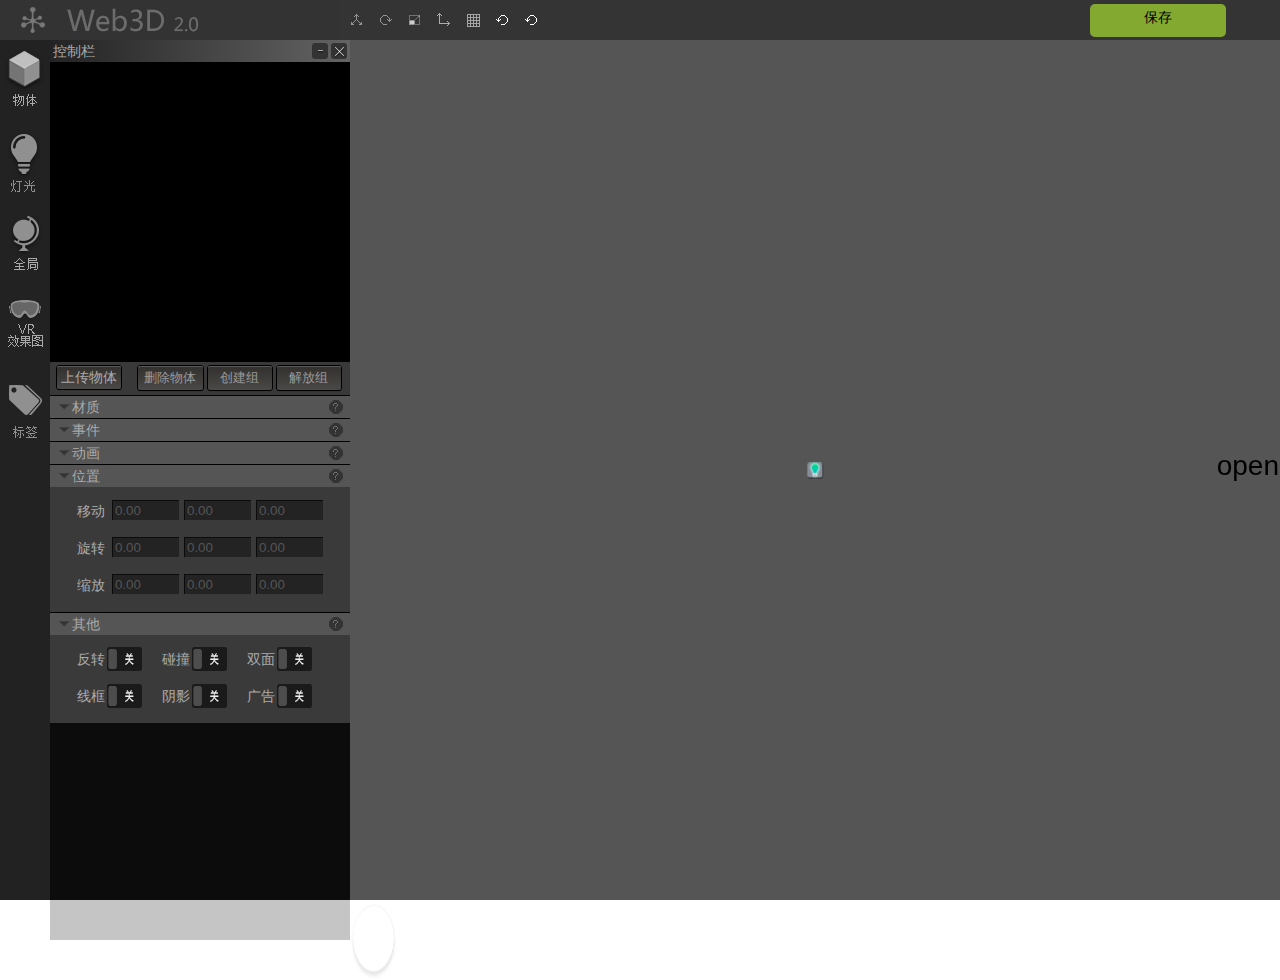
==== commit 9e61202c: "animation、" ====
--- a/index.html
+++ b/index.html
@@ -33,6 +33,7 @@
 
 <script src="js/libs/loaders/AssimpJSONLoader.js"></script>
 <script src="js/libs/loaders/OBJLoader.js"></script>
+<script src="js/libs/loaders/MD2Loader.js"></script>
 <script src="js/libs/loaders/MTLLoader.js"></script>
 <script src="js/libs/loaders/OBJMTLLoader.js"></script>
 <script src="js/libs/loaders/ColladaLoader.js"></script>
@@ -79,6 +80,7 @@
 <script src="js/Menubar.light.js"></script>
 <script src="js/Menubar.scenarios.js"></script>
 <script src="js/Menubar.Vr.js"></script>
+<script src="js/Menubar.object.animation.js"></script>
 <script src="js/Tool.js"></script>
 <script src="js/Lib.js"></script>
 <script src="js/Viewport.js"></script>
@@ -87,6 +89,7 @@
 
     var editor = new Editor();
     var labelObject = new labelObject(editor);
+
 
     var Share=  new Share(editor);
 
@@ -102,25 +105,34 @@
     var lib = new Lib(  editor );
     document.body.appendChild(lib.dom );
 
-    
+
     window.onkeydown=function(event){
+
+        editor.keyCode={};
         switch ( event.keyCode ) {
             case 17: // ctrl
+
                 editor.keyCode["ctrl"]=true;
+                break;
+            case 46: // ctrl
+                editor.deleteFrame();
                 break;
         }
     };
     window.onkeyup=function(event){
-        switch ( event.keyCode ) {
-            case 17: // ctrl
+
+      //  switch ( event.keyCode ) {
+      //      case 17: // ctrl
                 editor.keyCode={};
-                break;
-        }
+       //         break;
+//
+       // }
     };
 
     editor.signals.windowResize.dispatch();
 
 </script>
+<script src="js/keyAnimationObj.js"></script>
 <script src="js/Menubar.object.hiddenList.js"></script>
 <script src="js/initTHREE.js"></script>
 </body>
--- a/css/main.css
+++ b/css/main.css
@@ -742,7 +742,155 @@
         margin-right: 20px;
     }
 }
+/*animation=================================================================================================== */
+
+#animationEditor {
+    position: absolute;
+    width:  calc(100% - 353px);
+    z-index: 100;
+    left: 350px;
+    bottom: 0px;
+    display: none;
+    background: #555555;
+}
+.animationOption{
+
+}
+
+.leftMenu {
+    width: 100px;
+    float: left;
+    height:70px;
+    background:#1d1d1d;
+}
+.playMenu {
+    width: 100px;
+    height:20px;
+
+}
+
+.playLast {
+    width: 33px;
+    float: left;
+    height:20px;
+    background:  url('../image/playLast.png');
+    background-size: contain;
+    background-repeat: no-repeat;
+}
+.playNow {
+    width: 34px;
+    float: left;
+    height:20px;
+    background:  url('../image/playNow.png');
+    background-size: contain;
+    background-repeat: no-repeat;
+}
+.playNext {
+    width: 33px;
+    float: left;
+    height:20px;
+    background: url('../image/playNext.png');
+    background-size: contain;
+    background-repeat: no-repeat;
+}
+.keyMenu{
+
+}
+.setKey{
+    width: 33px;
+    float: left;
+    height:50px;
+    background: url('../image/setKey.png');
+    background-size: contain;
+    background-repeat: no-repeat;
+}
+.rightMenu {
+    width:calc(100% - 120px) ;
+    height:70px;
+    background: #1d1d1d;
+    float: left;
+}
+
+
+.animationHeader {
+    width: calc(100% );
+/*    border: 1px solid #000000;*/
+    height:20px;
+    background: #3a3a3a;
+}
+
+.animationScroll {
+    width: 30px;
+    border: 1px solid #710101;
+    height:18px;
+    background: #5f5c64;
+    z-index: 1;
+}
+.animationBody {
+     position: relative;
+     width: 100%;
+     height:50px;
+     background: #1d1d1d;
+     /*background: #1d1d1d url('../image/keyFrame.png');
+     background-repeat: space no-repeat;
+     background-size: 5% ;*/
+ }
+.animationBodyB {
+    position: absolute;
+    border-collapse:collapse;
+    border-spacing:0;
+    width: 100%;
+    height:20%;
+
+    /*background: #1d1d1d url('../image/keyFrame.png');
+    background-repeat: space no-repeat;
+    background-size: 5% ;*/
+}
+.animationBodyTd {
+
+    width: 5%;
+    background: url('../image/keyFrame.png');
+    background-size:100% 100% ;
+
+}
+.frameDom{
+    position:absolute;
+    float: left;
+    width: 4px;
+    height: 25px;
+    background-color: #868686;
+
+}
+.otherMenu{
+    width: 20px;
+    height:70px;
+    background: #bcbcbc;
+    float: right;
+}
+.otherTop{
+    width: 20px;
+    height:20px;
+    background: #3a3a3a;
+}
+.otherBottom{
+    width: 20px;
+    height:15px;
+    background: #1d1d1d;
+    border-left:2px solid #505050;
+}
+.otherBottom1{
+    width: 22px;
+    height:35px;
+    background: #1d1d1d;
+
+}
+
+
+
 /*lib=================================================================================================== */
+
+
+
 #lib,#eventEditor {
     position: absolute;
     z-index: 100;
@@ -793,7 +941,7 @@
 /*搜索框*/
 #lib .searchBar {
     margin-left: 5px;
-    margin-right: 30px;
+    margin-right: 20px;
     float: left;
     height: 20px;
     background: #222;
